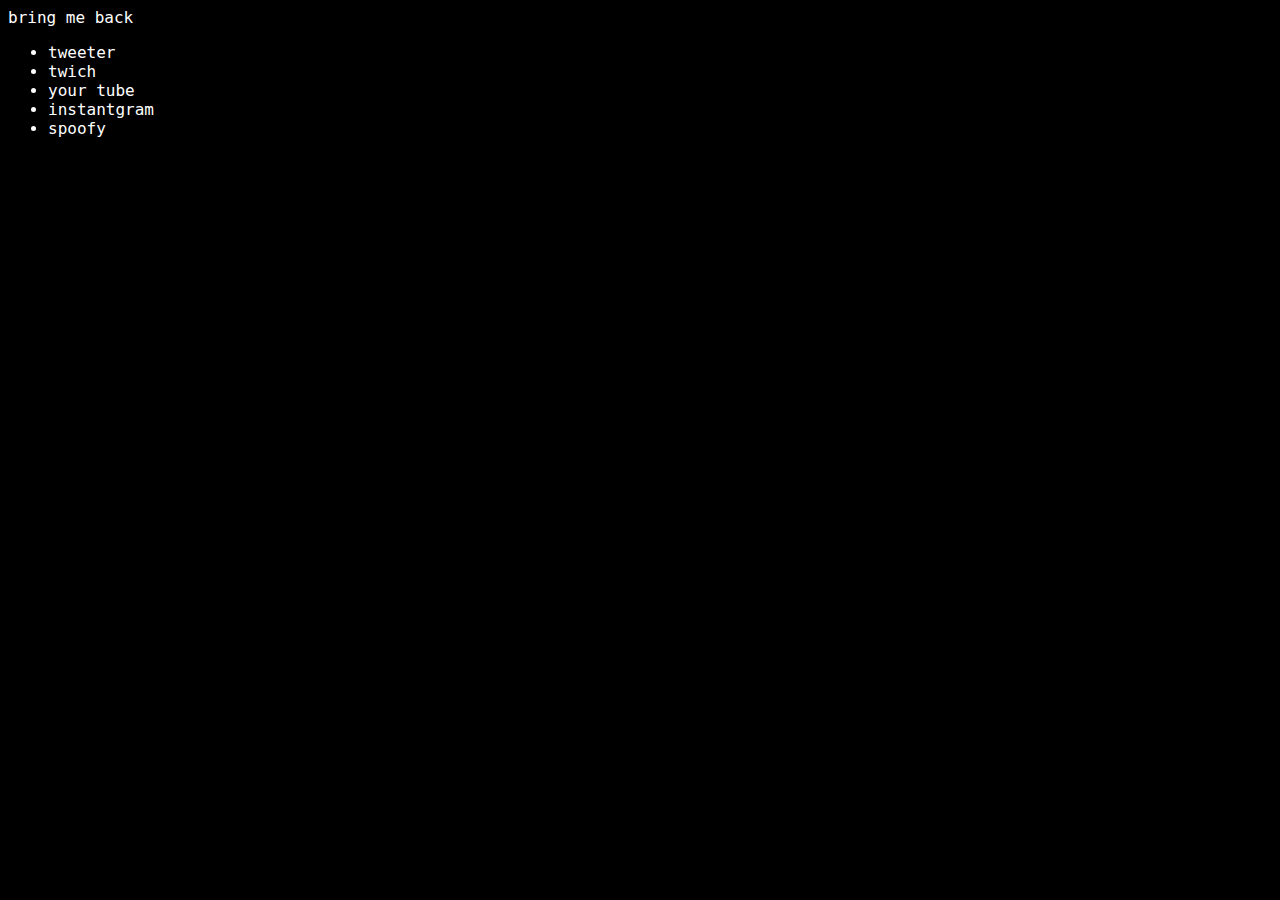
==== links.html @ f256ba9f "skeleton code" ====
<!DOCTYPE html>
<!--[if lt IE 7]>      <html class="no-js lt-ie9 lt-ie8 lt-ie7"> <![endif]-->
<!--[if IE 7]>         <html class="no-js lt-ie9 lt-ie8"> <![endif]-->
<!--[if IE 8]>         <html class="no-js lt-ie9"> <![endif]-->
<!--[if gt IE 8]>      <html class="no-js"> <!--<![endif]-->
<html>

<head>
    <title>roger link</title>
    <link rel="stylesheet" href="css/style.css">
</head>

<body>
    <a href="index.html">bring me back</a>
    <ul>
        <li>
            <a href="https://twitter.com/therebelzebra" target="_blank" rel="noopener noreferrer">tweeter</a>
        </li>
        <li>
            <a href="https://twitch.tv/rebel_zebra" target="_blank" rel="noopener noreferrer">twich</a>
        </li>
        <li>
            <a href="https://www.youtube.com/channel/UC4T4G-Blznjp_DsYvMRDcbA" target="_blank" rel="noopener noreferrer">your tube</a>
        </li>
        <li>
            <a href="" target="_blank" rel="noopener noreferrer">instantgram</a>
        </li>
        <li>
            <a href="" target="_blank" rel="noopener noreferrer">spoofy</a>
        </li>
    </ul>
    <script src="" async defer></script>
</body>

</html>
---- css/style.css ----
body {
    background-color: black;
    color: white;
    font-family: monospace;
    font-size: large;
}

a {
    color: white;
    text-decoration: none;
}
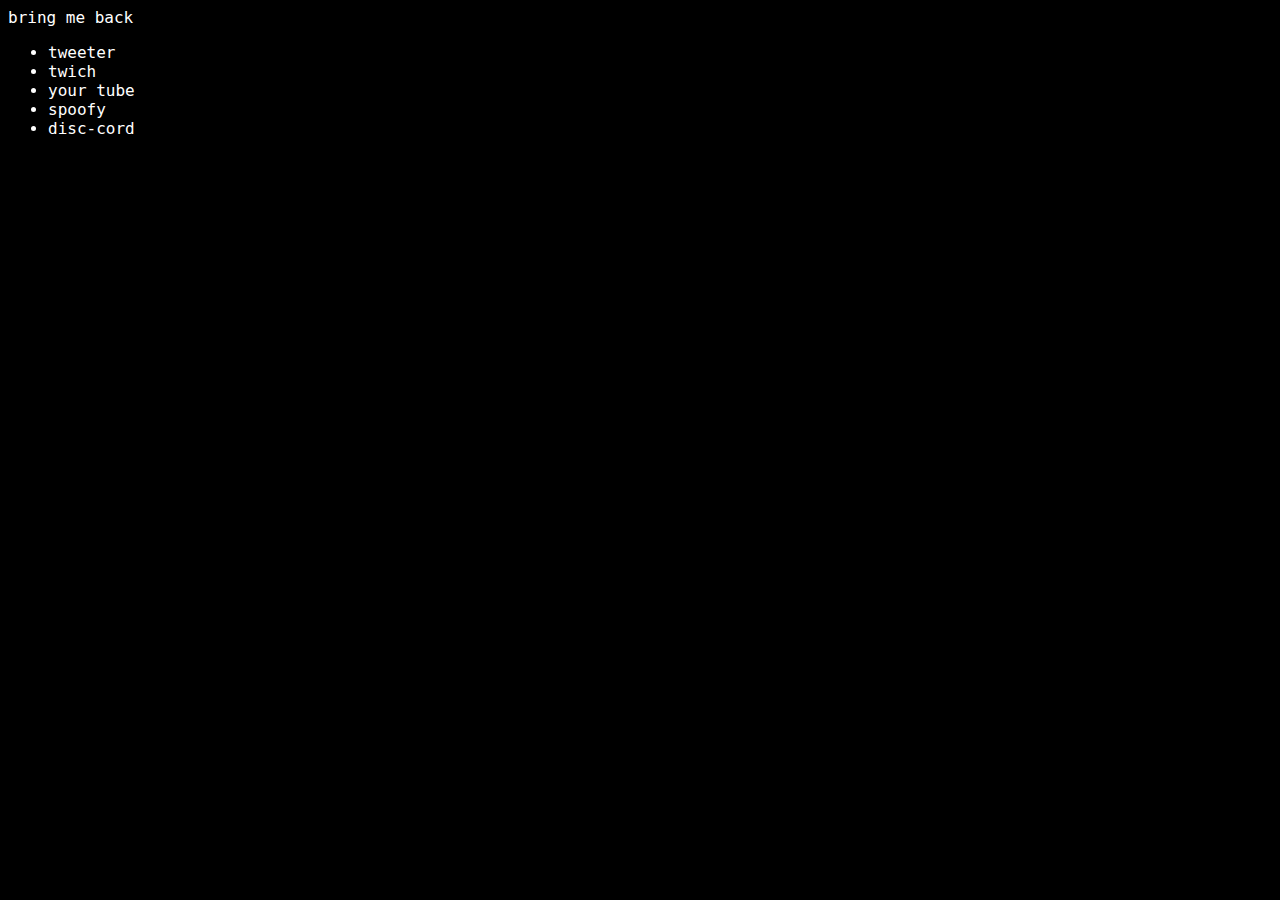
==== commit 34168269: "old changes" ====
--- a/links.html
+++ b/links.html
@@ -22,11 +22,14 @@
         <li>
             <a href="https://www.youtube.com/channel/UC4T4G-Blznjp_DsYvMRDcbA" target="_blank" rel="noopener noreferrer">your tube</a>
         </li>
+        <!-- <li>
+            <a href="" target="_blank" rel="noopener noreferrer">instantgram</a>
+        </li> -->
         <li>
-            <a href="" target="_blank" rel="noopener noreferrer">instantgram</a>
+            <a href="https://open.spotify.com/user/rebelzebra?si=45047ba5f91940d6" target="_blank" rel="noopener noreferrer">spoofy</a>
         </li>
         <li>
-            <a href="" target="_blank" rel="noopener noreferrer">spoofy</a>
+            <a href="https://discord.gg/UWGyCzjBAp" target="_blank" rel="noopener noreferrer">disc-cord</a>
         </li>
     </ul>
     <script src="" async defer></script>
--- a/css/style.css
+++ b/css/style.css
@@ -1,11 +1,25 @@
 body {
-    background-color: black;
-    color: white;
-    font-family: monospace;
-    font-size: large;
+  background-color: #000;
+  color: #fff;
+  font-family: monospace;
+  font-size: large;
 }
 
 a {
-    color: white;
-    text-decoration: none;
+  color: #fff;
+  text-decoration: none;
+}
+
+.container {
+    width: 90%;
+    min-width: 500px;
+    margin: 0px;
+}
+.nav-elem {
+    padding-left: 10px;
+}
+
+#navbar {
+    width: 100%;
+    padding: 1%;
 }